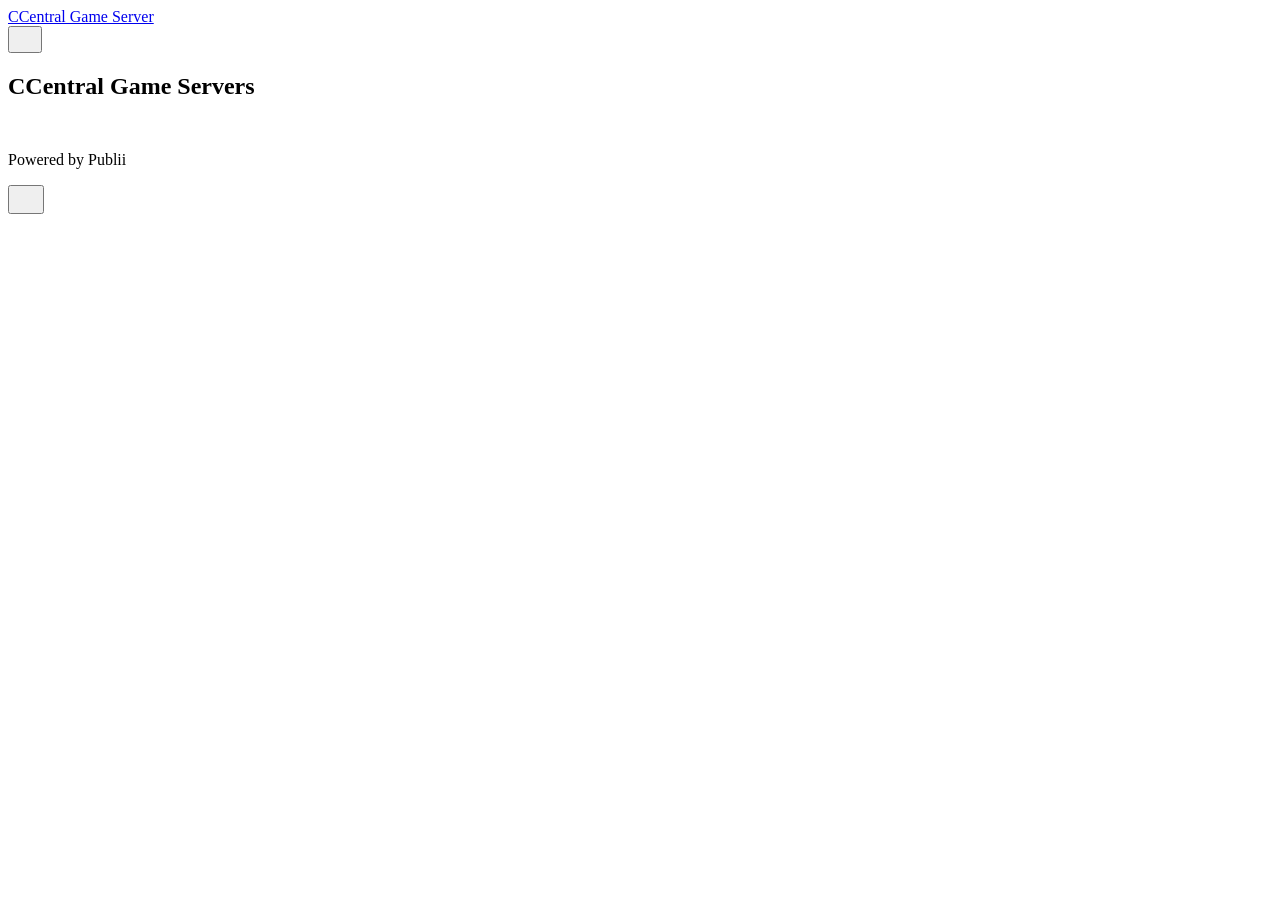
==== ccentral-game-servers/index.html @ 95e9bf1e "Publii: update content" ====
<!DOCTYPE html><html lang="en-gb"><head><meta charset="utf-8"><meta http-equiv="X-UA-Compatible" content="IE=edge"><meta name="viewport" content="width=device-width,initial-scale=1"><title>CCentral Game Servers - CCentral Game Server</title><meta name="description" content=" "><meta name="generator" content="Publii Open-Source CMS for Static Site"><meta name="theme-color" content="#17181E" media="(prefers-color-scheme: dark)"><meta name="theme-color" content="#D73A42" media="(prefers-color-scheme: light)"><meta name="msapplication-navbutton-color" content="#D73A42"><meta name="apple-mobile-web-app-status-bar-style" content="#D73A42"><link rel="canonical" href="https://uncensoredcobra.github.io/CCentral-Game-Servers-Website/ccentral-game-servers/"><link rel="alternate" type="application/atom+xml" href="https://uncensoredcobra.github.io/CCentral-Game-Servers-Website/feed.xml" title="CCentral Game Server - RSS"><link rel="alternate" type="application/json" href="https://uncensoredcobra.github.io/CCentral-Game-Servers-Website/feed.json" title="CCentral Game Server - JSON"><meta property="og:title" content="CCentral Game Servers"><meta property="og:site_name" content="CCentral Game Server"><meta property="og:description" content=" "><meta property="og:url" content="https://uncensoredcobra.github.io/CCentral-Game-Servers-Website/ccentral-game-servers/"><meta property="og:type" content="article"><link rel="stylesheet" href="https://uncensoredcobra.github.io/CCentral-Game-Servers-Website/assets/css/style.css?v&#x3D;a0ba884548820066dfadd8416036abba"><script type="application/ld+json">{"@context":"http://schema.org","@type":"Article","mainEntityOfPage":{"@type":"WebPage","@id":"https://uncensoredcobra.github.io/CCentral-Game-Servers-Website/ccentral-game-servers/"},"headline":"CCentral Game Servers","datePublished":"2026-09-11T03:12-04:00","dateModified":"2026-09-11T03:18-04:00","description":" ","author":{"@type":"Person","name":"Admin@CCentral","url":"https://uncensoredcobra.github.io/CCentral-Game-Servers-Website/authors/adminccentral/"},"publisher":{"@type":"Organization","name":"Admin@CCentral"}}</script><noscript><style>img[loading] {
                    opacity: 1;
                }</style></noscript><style>.li{fill:none;stroke-linecap:round;stroke-linejoin:round;vertical-align:middle}</style></head><body class="page-template"><header class="top js-header"><a class="logo" href="https://uncensoredcobra.github.io/CCentral-Game-Servers-Website/">CCentral Game Server</a><div class="search"><div class="search__overlay js-search-overlay"><div class="wrapper search__overlay-inner"></div></div><button class="search__btn btn--icon js-search-btn" aria-label="Search"><svg height="18" width="18" role="presentation" focusable="false"><use xlink:href="https://uncensoredcobra.github.io/CCentral-Game-Servers-Website/assets/svg/svg-map.svg#search"/></svg></button></div></header><main class="page"><article class="content"><div class="hero hero--noimage"><header class="hero__content"><div class="wrapper"><h1>CCentral Game Servers</h1></div></header></div><div class="entry-wrapper content__entry"><pre> </pre></div></article></main><footer class="footer"><div class="wrapper"><div class="footer__copyright"><p>Powered by Publii</p></div><button id="backToTop" class="footer__bttop" aria-label="Back to top" title="Back to top"><svg width="20" height="20"><use xlink:href="https://uncensoredcobra.github.io/CCentral-Game-Servers-Website/assets/svg/svg-map.svg#toparrow"/></svg></button></div></footer><script defer="defer" src="https://uncensoredcobra.github.io/CCentral-Game-Servers-Website/assets/js/scripts.min.js?v&#x3D;dafec4f87fead6718cb125f0b0fc8441"></script><script>window.publiiThemeMenuConfig={mobileMenuMode:'sidebar',animationSpeed:300,submenuWidth: 'auto',doubleClickTime:500,mobileMenuExpandableSubmenus:true,relatedContainerForOverlayMenuSelector:'.top'};</script><script>var images = document.querySelectorAll('img[loading]');
        for (var i = 0; i < images.length; i++) {
            if (images[i].complete) {
                images[i].classList.add('is-loaded');
            } else {
                images[i].addEventListener('load', function () {
                    this.classList.add('is-loaded');
                }, false);
            }
        }</script></body></html>
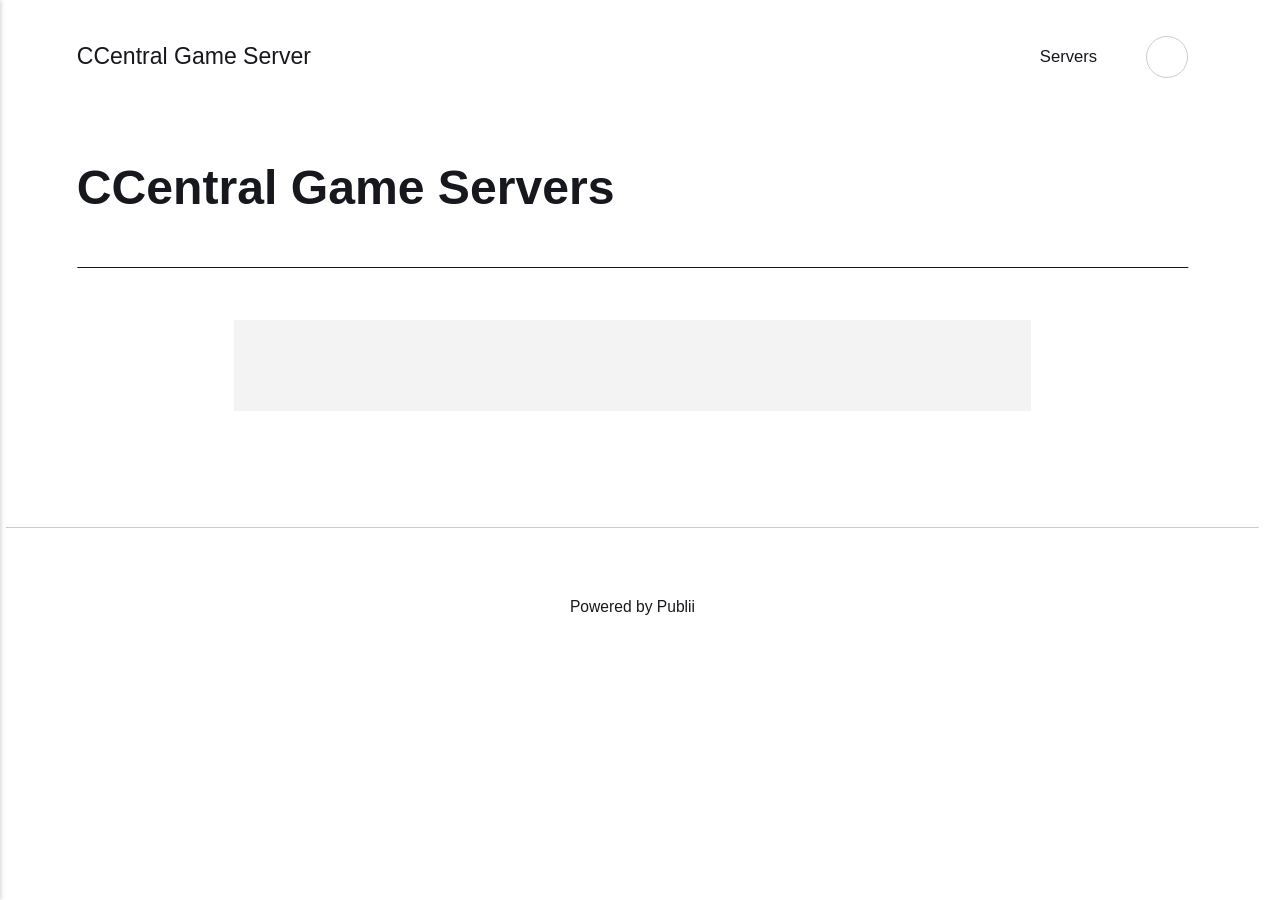
==== commit 11f33814: "Publii: update content" ====
--- a/ccentral-game-servers/index.html
+++ b/ccentral-game-servers/index.html
@@ -1,6 +1,6 @@
-<!DOCTYPE html><html lang="en-gb"><head><meta charset="utf-8"><meta http-equiv="X-UA-Compatible" content="IE=edge"><meta name="viewport" content="width=device-width,initial-scale=1"><title>CCentral Game Servers - CCentral Game Server</title><meta name="description" content=" "><meta name="generator" content="Publii Open-Source CMS for Static Site"><meta name="theme-color" content="#17181E" media="(prefers-color-scheme: dark)"><meta name="theme-color" content="#D73A42" media="(prefers-color-scheme: light)"><meta name="msapplication-navbutton-color" content="#D73A42"><meta name="apple-mobile-web-app-status-bar-style" content="#D73A42"><link rel="canonical" href="https://uncensoredcobra.github.io/CCentral-Game-Servers-Website/ccentral-game-servers/"><link rel="alternate" type="application/atom+xml" href="https://uncensoredcobra.github.io/CCentral-Game-Servers-Website/feed.xml" title="CCentral Game Server - RSS"><link rel="alternate" type="application/json" href="https://uncensoredcobra.github.io/CCentral-Game-Servers-Website/feed.json" title="CCentral Game Server - JSON"><meta property="og:title" content="CCentral Game Servers"><meta property="og:site_name" content="CCentral Game Server"><meta property="og:description" content=" "><meta property="og:url" content="https://uncensoredcobra.github.io/CCentral-Game-Servers-Website/ccentral-game-servers/"><meta property="og:type" content="article"><link rel="stylesheet" href="https://uncensoredcobra.github.io/CCentral-Game-Servers-Website/assets/css/style.css?v&#x3D;a0ba884548820066dfadd8416036abba"><script type="application/ld+json">{"@context":"http://schema.org","@type":"Article","mainEntityOfPage":{"@type":"WebPage","@id":"https://uncensoredcobra.github.io/CCentral-Game-Servers-Website/ccentral-game-servers/"},"headline":"CCentral Game Servers","datePublished":"2026-09-11T03:12-04:00","dateModified":"2026-09-11T03:18-04:00","description":" ","author":{"@type":"Person","name":"Admin@CCentral","url":"https://uncensoredcobra.github.io/CCentral-Game-Servers-Website/authors/adminccentral/"},"publisher":{"@type":"Organization","name":"Admin@CCentral"}}</script><noscript><style>img[loading] {
+<!DOCTYPE html><html lang="en-gb"><head><meta charset="utf-8"><meta http-equiv="X-UA-Compatible" content="IE=edge"><meta name="viewport" content="width=device-width,initial-scale=1"><title>CCentral Game Servers - CCentral Game Server</title><meta name="description" content=" "><meta name="generator" content="Publii Open-Source CMS for Static Site"><meta name="theme-color" content="#17181E" media="(prefers-color-scheme: dark)"><meta name="theme-color" content="#D73A42" media="(prefers-color-scheme: light)"><meta name="msapplication-navbutton-color" content="#D73A42"><meta name="apple-mobile-web-app-status-bar-style" content="#D73A42"><link rel="canonical" href="https://uncensoredcobra.github.io/CCentral-Game-Servers-Website/ccentral-game-servers/"><link rel="alternate" type="application/atom+xml" href="https://uncensoredcobra.github.io/CCentral-Game-Servers-Website/feed.xml" title="CCentral Game Server - RSS"><link rel="alternate" type="application/json" href="https://uncensoredcobra.github.io/CCentral-Game-Servers-Website/feed.json" title="CCentral Game Server - JSON"><meta property="og:title" content="CCentral Game Servers"><meta property="og:site_name" content="CCentral Game Server"><meta property="og:description" content=" "><meta property="og:url" content="https://uncensoredcobra.github.io/CCentral-Game-Servers-Website/ccentral-game-servers/"><meta property="og:type" content="article"><link rel="stylesheet" href="https://uncensoredcobra.github.io/CCentral-Game-Servers-Website/assets/css/style.css?v&#x3D;103ed389a031bc370c4dbb5f4262f4fe"><script type="application/ld+json">{"@context":"http://schema.org","@type":"Article","mainEntityOfPage":{"@type":"WebPage","@id":"https://uncensoredcobra.github.io/CCentral-Game-Servers-Website/ccentral-game-servers/"},"headline":"CCentral Game Servers","datePublished":"2026-09-11T03:12-04:00","dateModified":"2026-09-11T03:18-04:00","description":" ","author":{"@type":"Person","name":"Admin@CCentral","url":"https://uncensoredcobra.github.io/CCentral-Game-Servers-Website/authors/adminccentral/"},"publisher":{"@type":"Organization","name":"Admin@CCentral"}}</script><noscript><style>img[loading] {
                     opacity: 1;
-                }</style></noscript><style>.li{fill:none;stroke-linecap:round;stroke-linejoin:round;vertical-align:middle}</style></head><body class="page-template"><header class="top js-header"><a class="logo" href="https://uncensoredcobra.github.io/CCentral-Game-Servers-Website/">CCentral Game Server</a><div class="search"><div class="search__overlay js-search-overlay"><div class="wrapper search__overlay-inner"></div></div><button class="search__btn btn--icon js-search-btn" aria-label="Search"><svg height="18" width="18" role="presentation" focusable="false"><use xlink:href="https://uncensoredcobra.github.io/CCentral-Game-Servers-Website/assets/svg/svg-map.svg#search"/></svg></button></div></header><main class="page"><article class="content"><div class="hero hero--noimage"><header class="hero__content"><div class="wrapper"><h1>CCentral Game Servers</h1></div></header></div><div class="entry-wrapper content__entry"><pre> </pre></div></article></main><footer class="footer"><div class="wrapper"><div class="footer__copyright"><p>Powered by Publii</p></div><button id="backToTop" class="footer__bttop" aria-label="Back to top" title="Back to top"><svg width="20" height="20"><use xlink:href="https://uncensoredcobra.github.io/CCentral-Game-Servers-Website/assets/svg/svg-map.svg#toparrow"/></svg></button></div></footer><script defer="defer" src="https://uncensoredcobra.github.io/CCentral-Game-Servers-Website/assets/js/scripts.min.js?v&#x3D;dafec4f87fead6718cb125f0b0fc8441"></script><script>window.publiiThemeMenuConfig={mobileMenuMode:'sidebar',animationSpeed:300,submenuWidth: 'auto',doubleClickTime:500,mobileMenuExpandableSubmenus:true,relatedContainerForOverlayMenuSelector:'.top'};</script><script>var images = document.querySelectorAll('img[loading]');
+                }</style></noscript><style>.li{fill:none;stroke-linecap:round;stroke-linejoin:round;vertical-align:middle}</style></head><body class="page-template"><header class="top js-header"><a class="logo" href="https://uncensoredcobra.github.io/CCentral-Game-Servers-Website/">CCentral Game Server</a><nav class="navbar js-navbar"><button class="navbar__toggle js-toggle" aria-label="Menu" aria-haspopup="true" aria-expanded="false"><span class="navbar__toggle-box"><span class="navbar__toggle-inner">Menu</span></span></button><ul class="navbar__menu"><li><a href="https://uncensoredcobra.github.io/CCentral-Game-Servers-Website/tags/servers/" target="_blank">Servers</a></li></ul></nav><div class="search"><div class="search__overlay js-search-overlay"><div class="wrapper search__overlay-inner"></div></div><button class="search__btn btn--icon js-search-btn" aria-label="Search"><svg height="18" width="18" role="presentation" focusable="false"><use xlink:href="https://uncensoredcobra.github.io/CCentral-Game-Servers-Website/assets/svg/svg-map.svg#search"/></svg></button></div></header><main class="page"><article class="content"><div class="hero hero--noimage"><header class="hero__content"><div class="wrapper"><h1>CCentral Game Servers</h1></div></header></div><div class="entry-wrapper content__entry"><pre> </pre></div></article></main><footer class="footer"><div class="wrapper"><div class="footer__copyright"><p>Powered by Publii</p></div><button id="backToTop" class="footer__bttop" aria-label="Back to top" title="Back to top"><svg width="20" height="20"><use xlink:href="https://uncensoredcobra.github.io/CCentral-Game-Servers-Website/assets/svg/svg-map.svg#toparrow"/></svg></button></div></footer><script defer="defer" src="https://uncensoredcobra.github.io/CCentral-Game-Servers-Website/assets/js/scripts.min.js?v&#x3D;dafec4f87fead6718cb125f0b0fc8441"></script><script>window.publiiThemeMenuConfig={mobileMenuMode:'sidebar',animationSpeed:300,submenuWidth: 'auto',doubleClickTime:500,mobileMenuExpandableSubmenus:true,relatedContainerForOverlayMenuSelector:'.top'};</script><script>var images = document.querySelectorAll('img[loading]');
         for (var i = 0; i < images.length; i++) {
             if (images[i].complete) {
                 images[i].classList.add('is-loaded');
